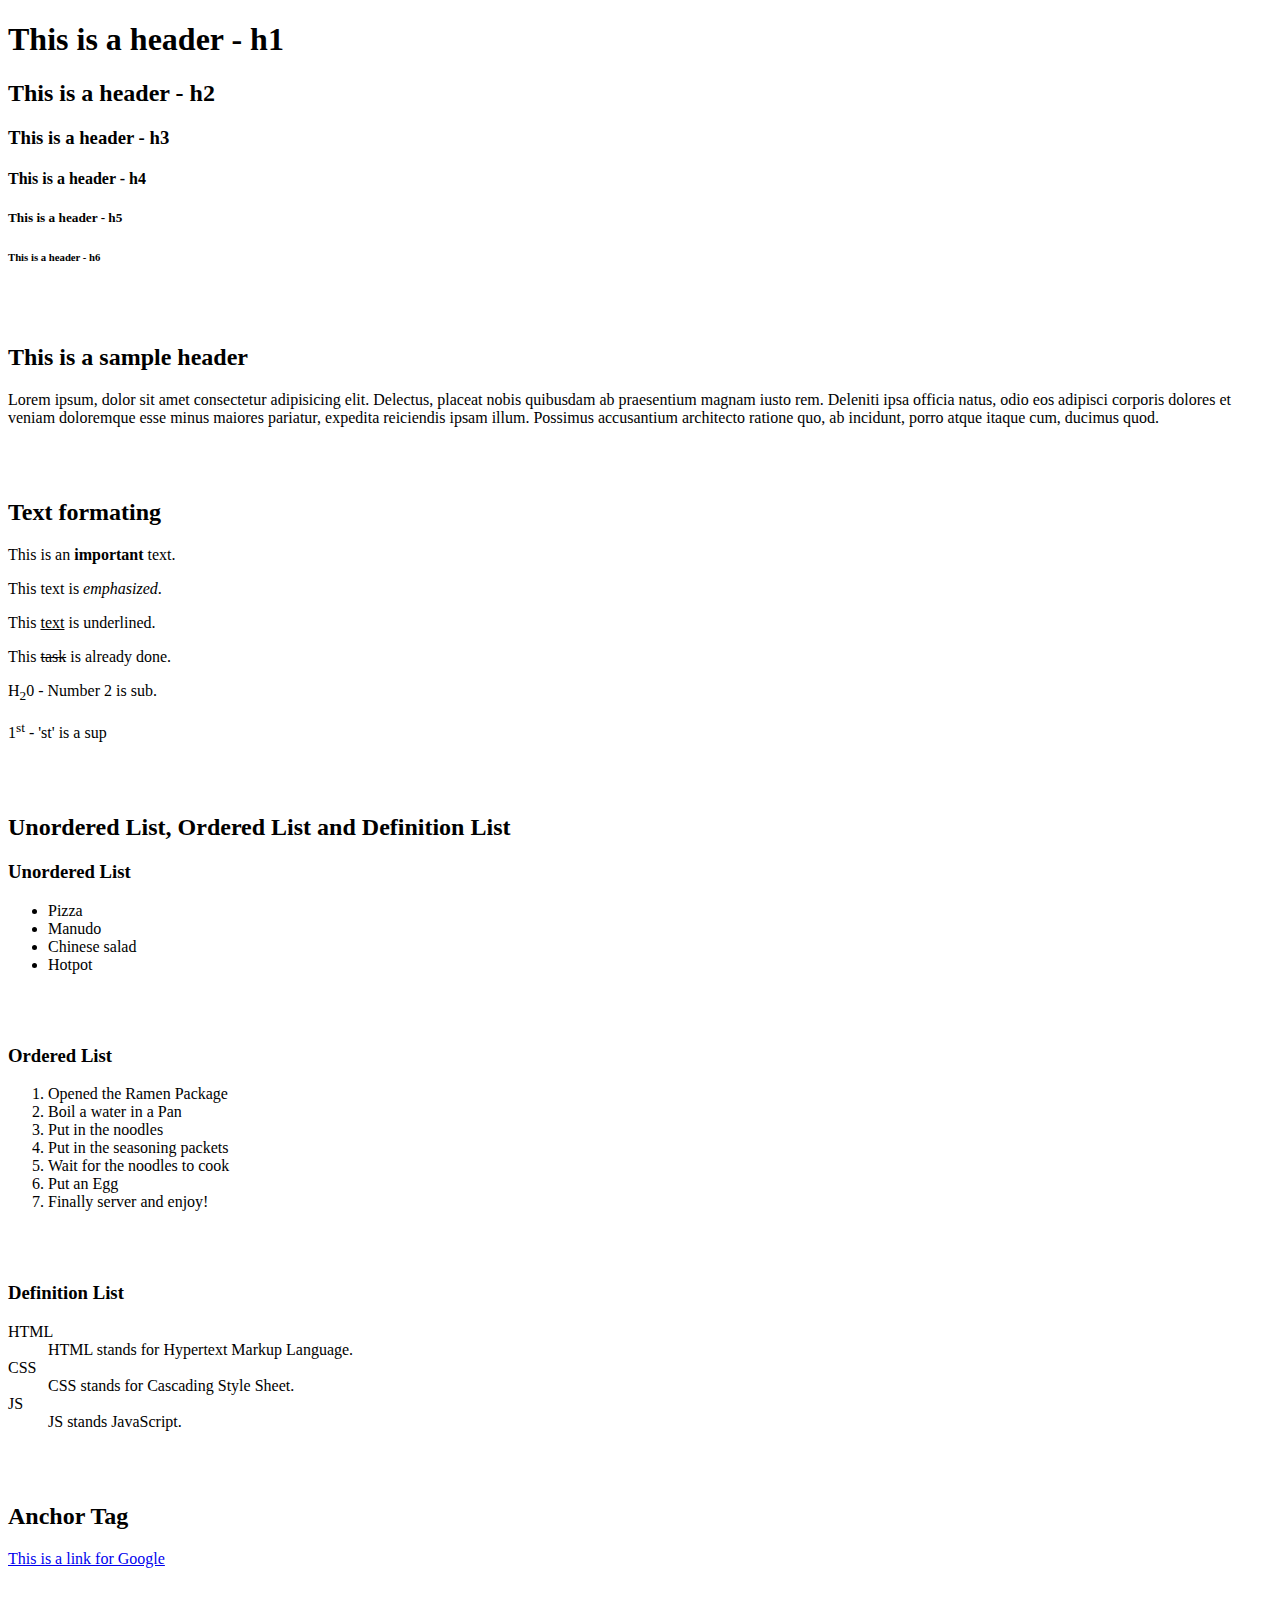
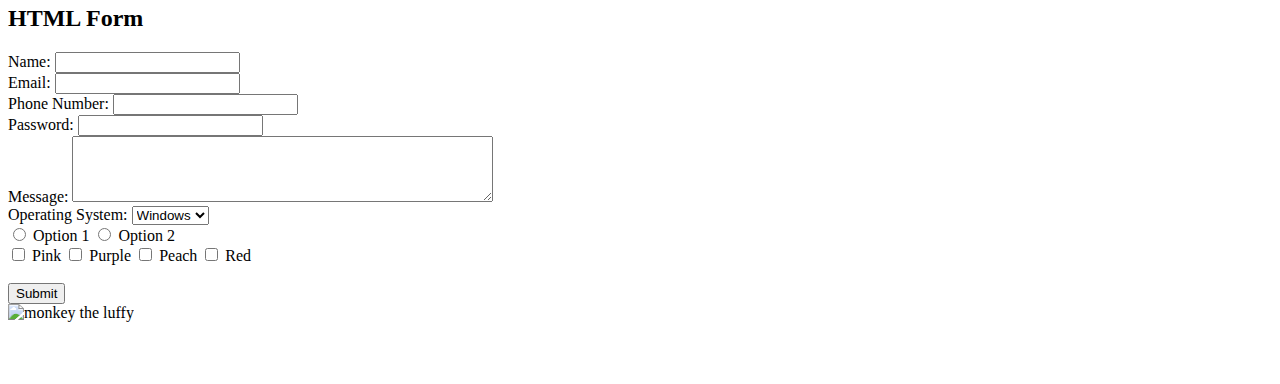
==== 2-HTML/index.html @ 19b25966 "Added html samples" ====
<!-- HTML stands for Hypertext Markup Language. -->
<!DOCTYPE html>
<html>
    <head>
        <title>Intro to HTML</title>
    </head>
    <body>
        <!-- h1 to h6 -->
        <h1>This is a header - h1</h1>
        <h2>This is a header - h2</h2>
        <h3>This is a header - h3</h3>
        <h4>This is a header - h4</h4>
        <h5>This is a header - h5</h5>
        <h6>This is a header - h6</h6>
        <br><br>

        <h2>This is a sample header</h2>
        <p>Lorem ipsum, dolor sit amet consectetur adipisicing elit. Delectus, placeat nobis quibusdam ab praesentium magnam iusto rem. Deleniti ipsa officia natus, odio eos adipisci corporis dolores et veniam doloremque esse minus maiores pariatur, expedita reiciendis ipsam illum. Possimus accusantium architecto ratione quo, ab incidunt, porro atque itaque cum, ducimus quod.</p>
        <br><br>

        <h2>Text formating</h2>
        <p>This is an <strong>important</strong>  text.</p>
        <p>This text is <em> emphasized</em>.</p>
        <p>This <u>text</u> is underlined.</p>
        <p>This <s>task</s> is already done.</p>
        <p>H<sub>2</sub>0 - Number 2 is sub.</p>
        <p>1<sup>st</sup> - 'st' is a sup</p>
        <br><br>

        <h2>Unordered List, Ordered List and Definition List</h2>
        <h3>Unordered List</h3>
        <ul>
            <li>Pizza</li>
            <li>Manudo</li>
            <li>Chinese salad</li>
            <li>Hotpot</li>
        </ul>
        <br><br>

        <h3>Ordered List</h3>
        <ol>
            <li>Opened the Ramen Package</li>
            <li>Boil a water in a Pan</li>
            <li>Put in the noodles</li>
            <li>Put in the seasoning packets</li>
            <li>Wait for the noodles to cook</li>
            <li>Put an Egg</li>
            <li>Finally server and enjoy!</li> 
        </ol>
        <br><br>

        <h3>Definition List</h3>
        <dl>
            <dt>HTML</dt>
            <dd>HTML stands for Hypertext Markup Language.</dd>
            <dt>CSS</dt>
            <dd>CSS stands for Cascading Style Sheet.</dd>
            <dt>JS</dt>
            <dd>JS stands JavaScript.</dd>
        </dl>
        <br><br>

        <h2>Anchor Tag</h2>
        <a href="https://www.google.com">This is a link for Google</a>
        <br><br>

        <h2>HTML Form</h2>
        <form>
            <label for="name">Name:</label>
            <input type="text" name="name" required>
            <br>

            <label for="email">Email:</label>
            <input type="email" name="email" required>
            <br>

            <label for="phone">Phone Number:</label>
            <input type="number" name="phone">
            <br>

            <label for="password">Password:</label>
            <input type="password" name="password">
            <br>

            <label for="message">Message:</label>
            <textarea name="message" rows="4" cols="50"></textarea>
            <br>

            <label for="OS">Operating System:</label>
            <select name="OS">
                <option value="windows">Windows</option>
                <option value="mac">Mac</option>
                <option value="linux">Linux</option>
            </select>
            <br>

            <input type="radio" name="options" value="option1">
            <label for="option1">Option 1</label>
            <input type="radio" name="options" value="option2">
            <label for="option2">Option 2</label>
            <br>

            <input type="checkbox" name="pink" value="pink">
            <label for="pink">Pink</label>
            <input type="checkbox" name="purple" value="purple">
            <label for="purple">Purple</label>
            <input type="checkbox" name="peach" value="peach">
            <label for="peach">Peach</label>
            <input type="checkbox" name="red" value="red">
            <label for="red">Red</label>
            <br><br>
            
            <button type="submit">Submit</button>
        </form>

        <img src="https://lh3.googleusercontent.com/Ryg5ih-fOWbpEGDpbJYJz5RTq3_28Tvo2h3JQRCdiz16lw5ghitDMN6hcWA57g0d6_8VOqQYcCemRBOfZGQA64ZKkFOn71zuF1LDsXwCh4ywF-_z6VqxbBqmbQvK_-PWfZcztxDd1WDTEEUHX6GdP60" alt="monkey the luffy">

    <br><br><br><br>
    </body>
</html>
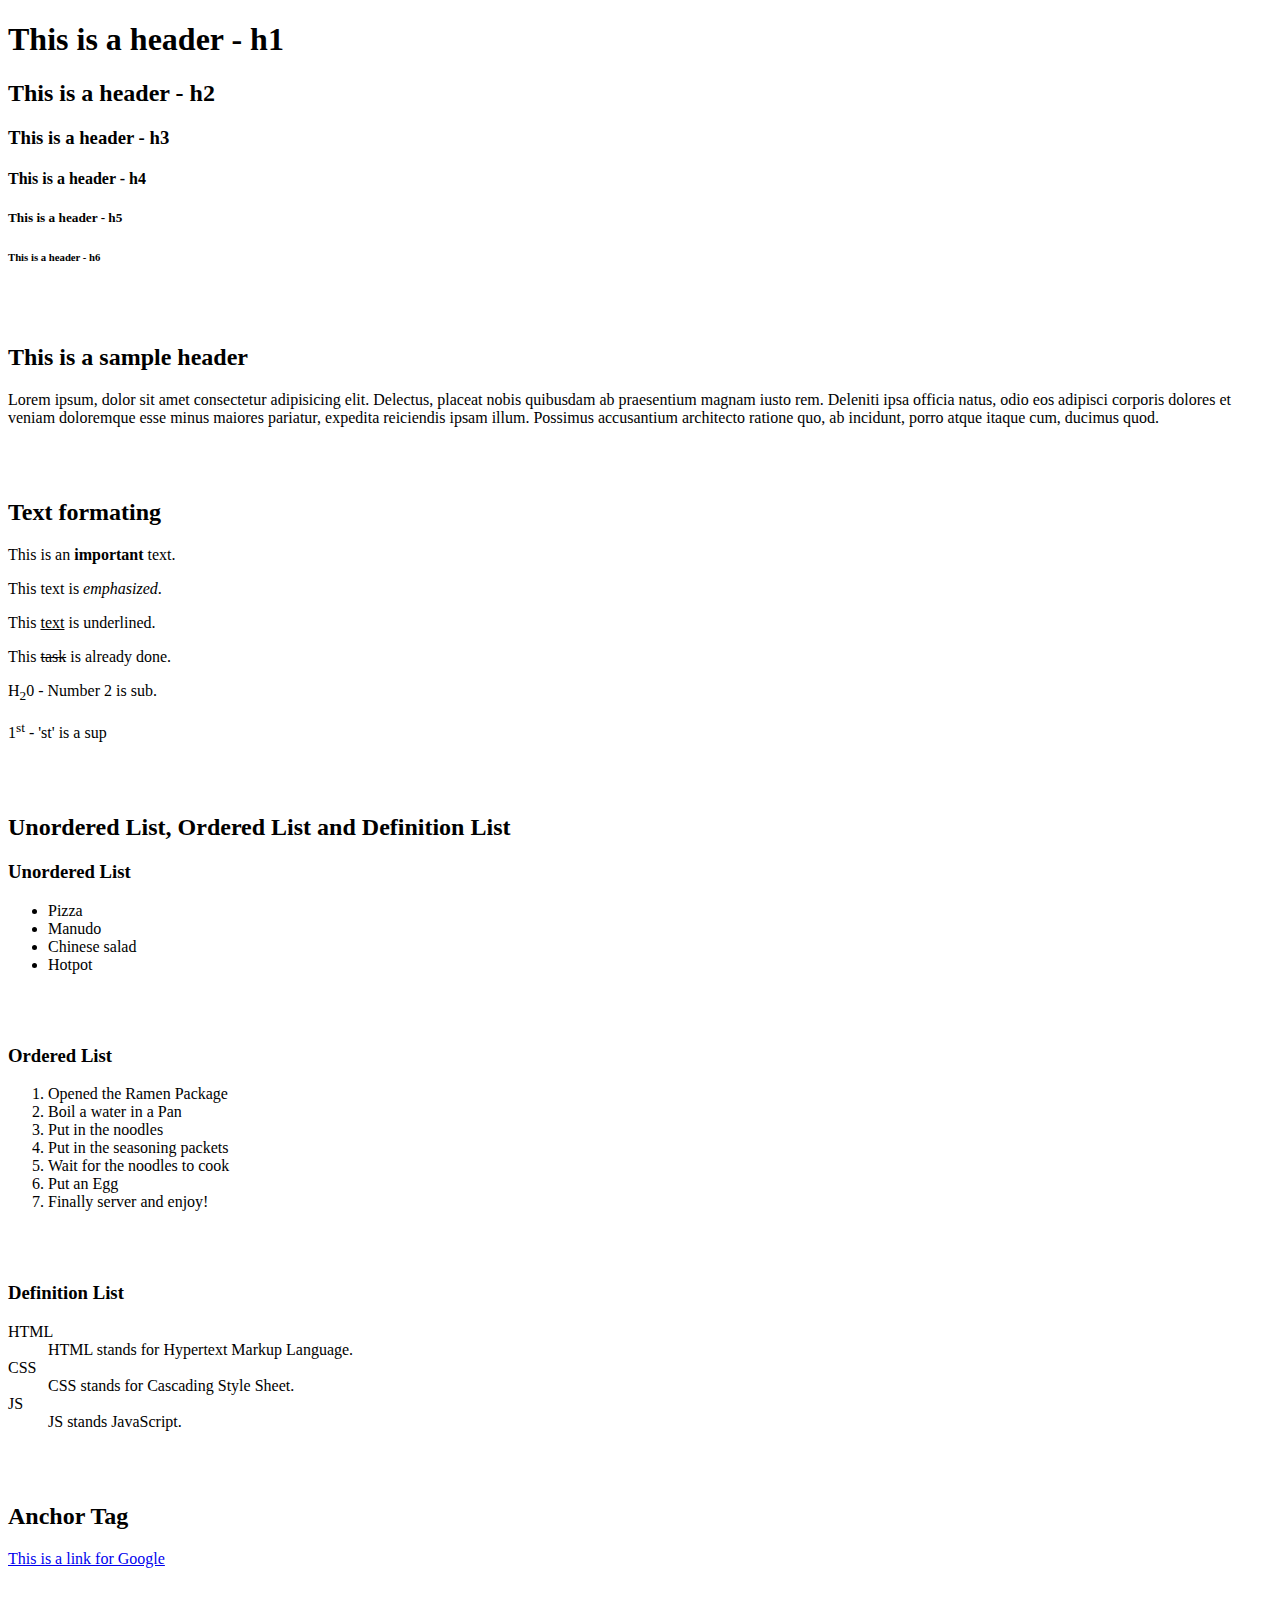
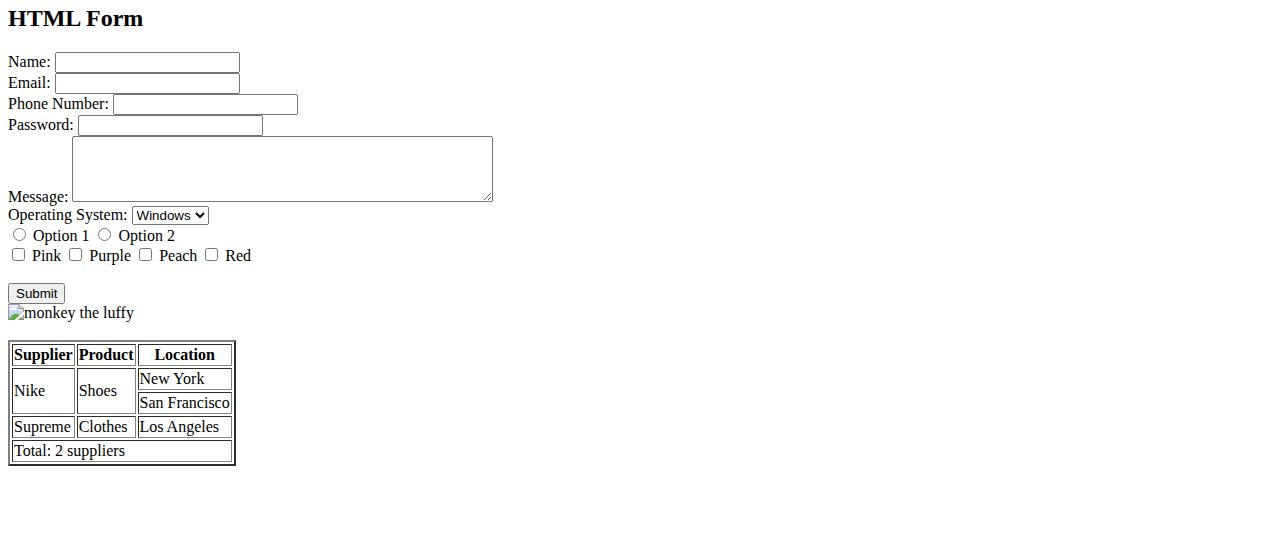
==== commit 725f5ff8: "Added colors and background samples" ====
--- a/2-HTML/index.html
+++ b/2-HTML/index.html
@@ -114,6 +114,38 @@
         </form>
 
         <img src="https://lh3.googleusercontent.com/Ryg5ih-fOWbpEGDpbJYJz5RTq3_28Tvo2h3JQRCdiz16lw5ghitDMN6hcWA57g0d6_8VOqQYcCemRBOfZGQA64ZKkFOn71zuF1LDsXwCh4ywF-_z6VqxbBqmbQvK_-PWfZcztxDd1WDTEEUHX6GdP60" alt="monkey the luffy">
+        <br><br>
+
+
+    <table border="2">
+        <thead>
+            <tr>
+                <th>Supplier</th>
+                <th>Product</th>
+                <th>Location</th>
+            </tr>
+        </thead>
+        <tbody>
+            <tr>
+                <td rowspan="2">Nike</td>
+                <td rowspan="2">Shoes</td>
+                <td>New York</td>
+            </tr>
+            <tr>
+                <td>San Francisco</td>
+            </tr>
+            <tr>
+                <td>Supreme</td>
+                <td>Clothes</td>
+                <td>Los Angeles</td>
+            </tr>
+        </tbody>
+        <tfoot>
+            <tr>
+                <td colspan="3">Total: 2 suppliers</td>
+            </tr>
+        </tfoot>
+    </table>
 
     <br><br><br><br>
     </body>
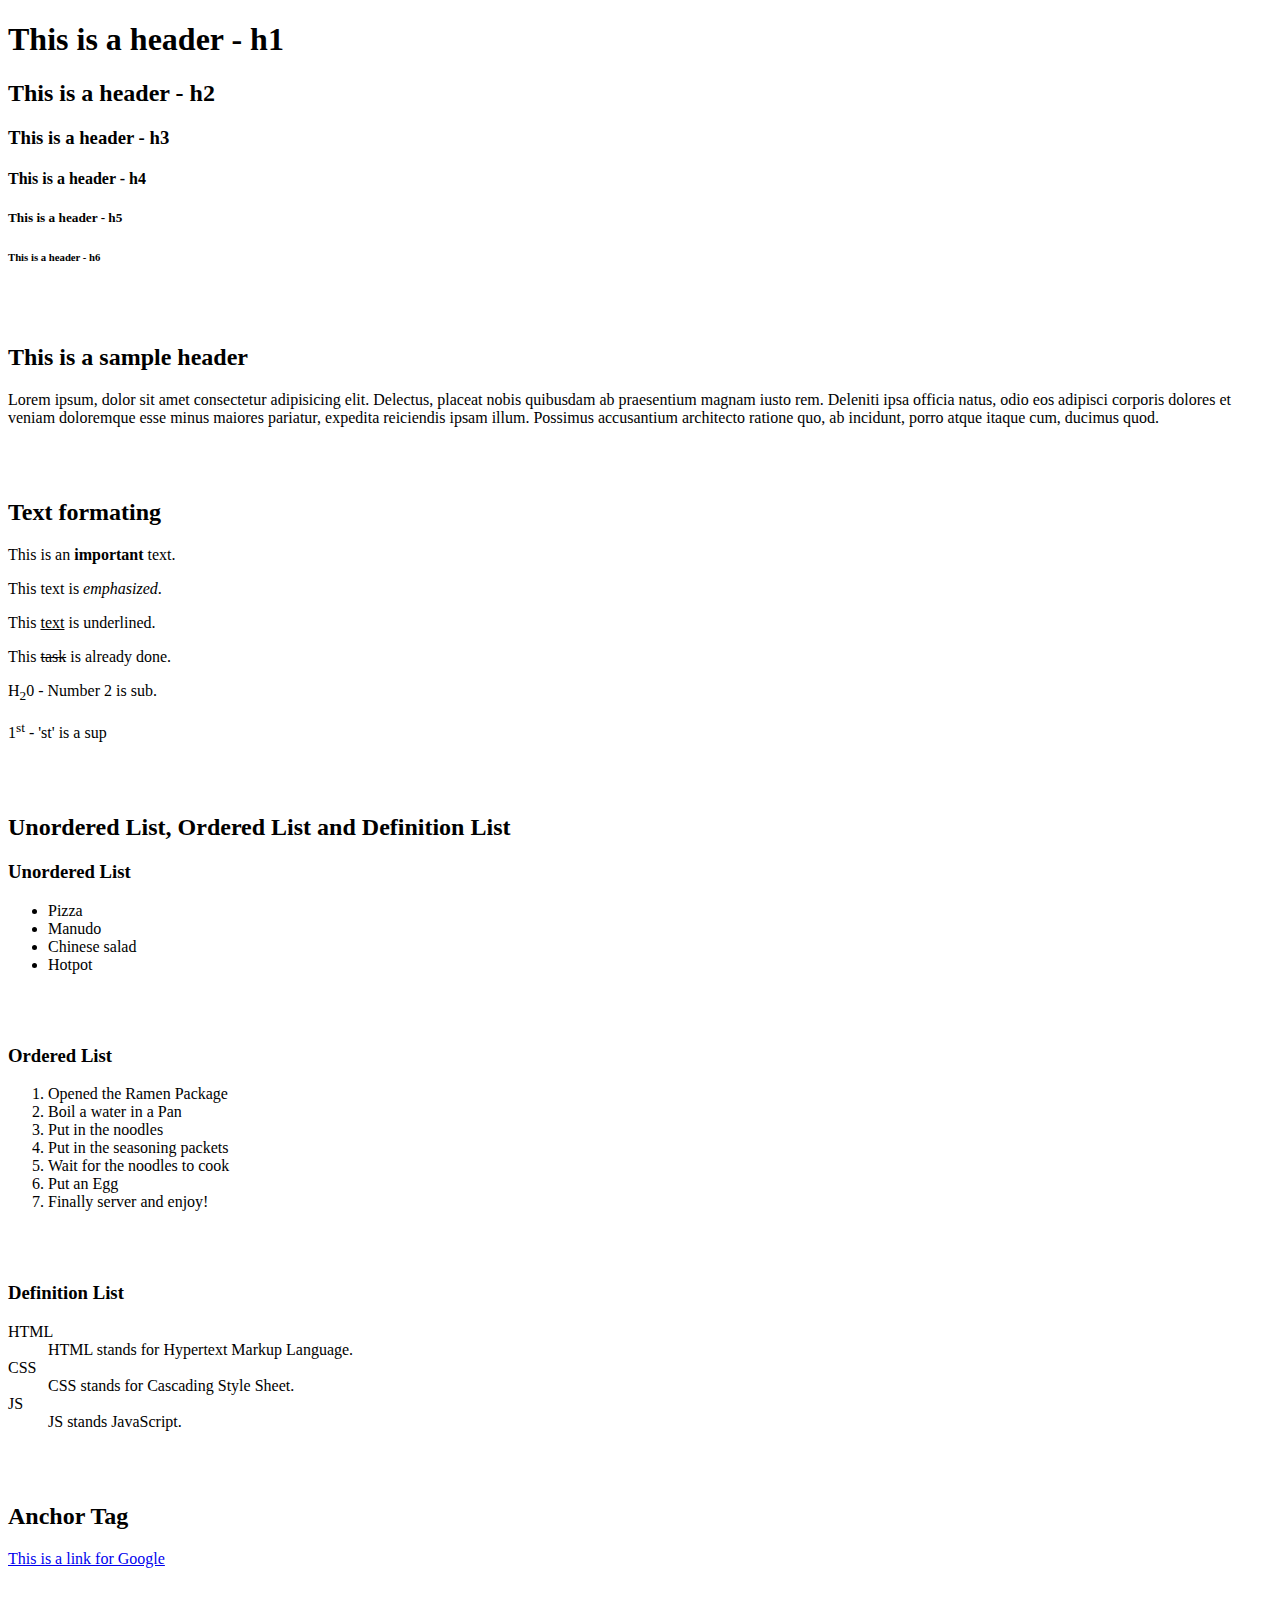
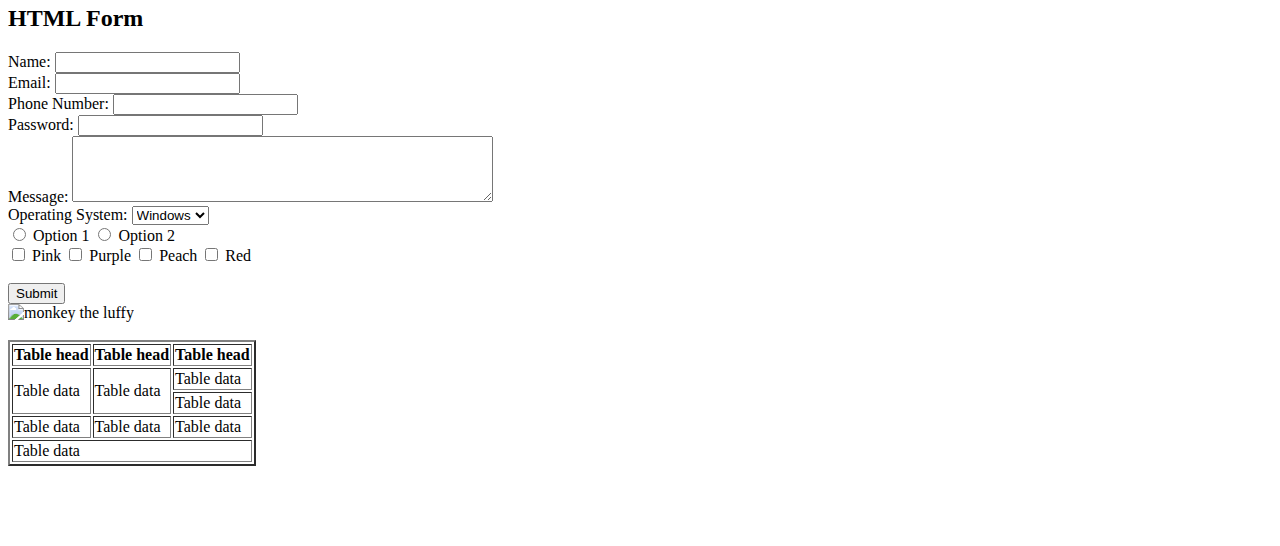
==== commit 77c7373b: "Added html changes" ====
--- a/2-HTML/index.html
+++ b/2-HTML/index.html
@@ -120,29 +120,29 @@
     <table border="2">
         <thead>
             <tr>
-                <th>Supplier</th>
-                <th>Product</th>
-                <th>Location</th>
+                <th>Table head</th>
+                <th>Table head</th>
+                <th>Table head</th>
             </tr>
         </thead>
         <tbody>
             <tr>
-                <td rowspan="2">Nike</td>
-                <td rowspan="2">Shoes</td>
-                <td>New York</td>
+                <td rowspan="2">Table data</td>
+                <td rowspan="2">Table data</td>
+                <td>Table data</td>
             </tr>
             <tr>
-                <td>San Francisco</td>
+                <td>Table data</td>
             </tr>
             <tr>
-                <td>Supreme</td>
-                <td>Clothes</td>
-                <td>Los Angeles</td>
+                <td>Table data</td>
+                <td>Table data</td>
+                <td>Table data</td>
             </tr>
         </tbody>
         <tfoot>
             <tr>
-                <td colspan="3">Total: 2 suppliers</td>
+                <td colspan="3">Table data</td>
             </tr>
         </tfoot>
     </table>
